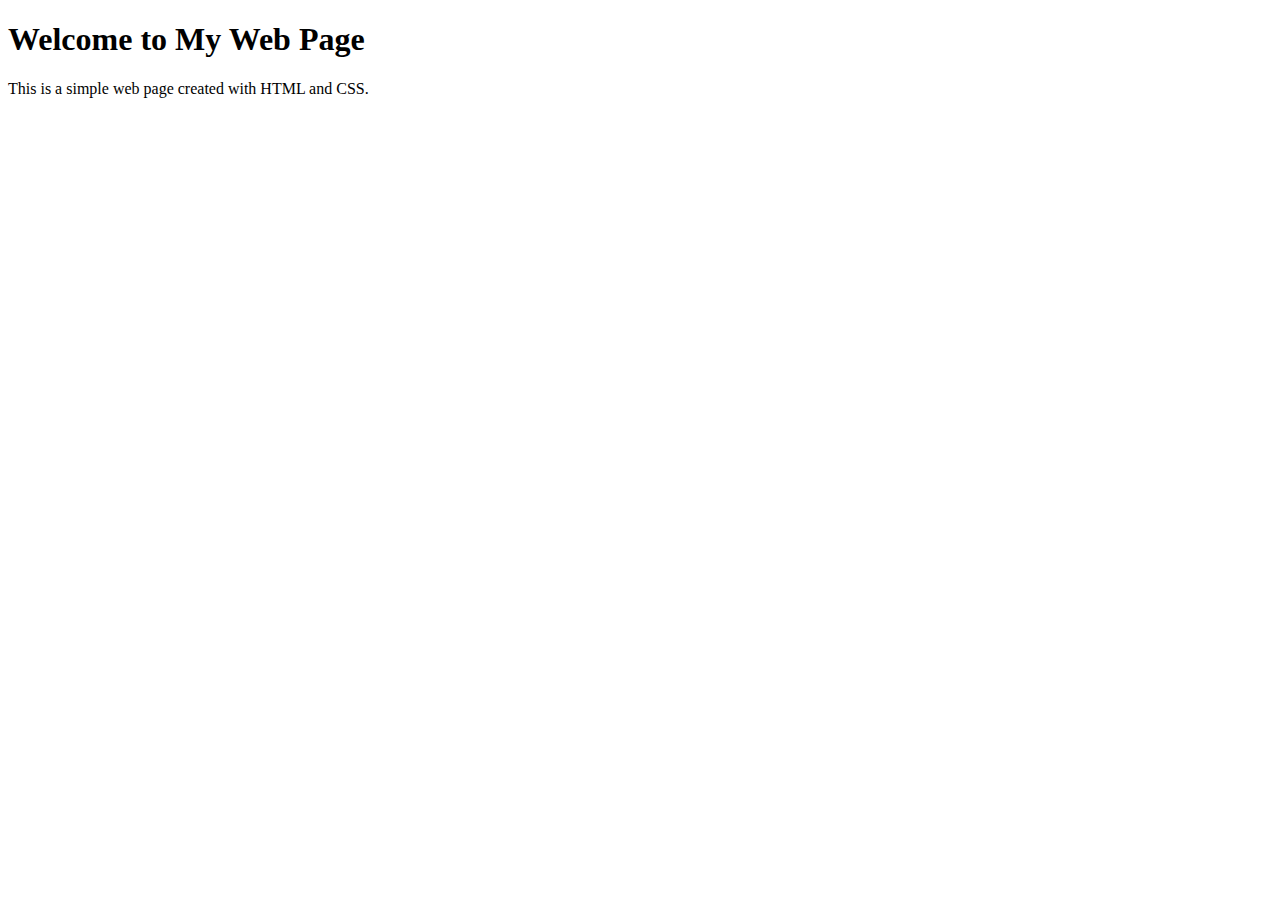
==== index.html @ d7c3ce39 "Update index.html" ====
<!DOCTYPE html>
<html lang="en">
<head>
    <meta charset="UTF-8">
    <meta name="viewport" content="width=device-width, initial-scale=1.0">
    <title>Zorkish Swordfish</title>
</head>
<body>
<h1>Welcome to My Web Page</h1>
<p>This is a simple web page created with HTML and CSS.</p>
</body>
</html>
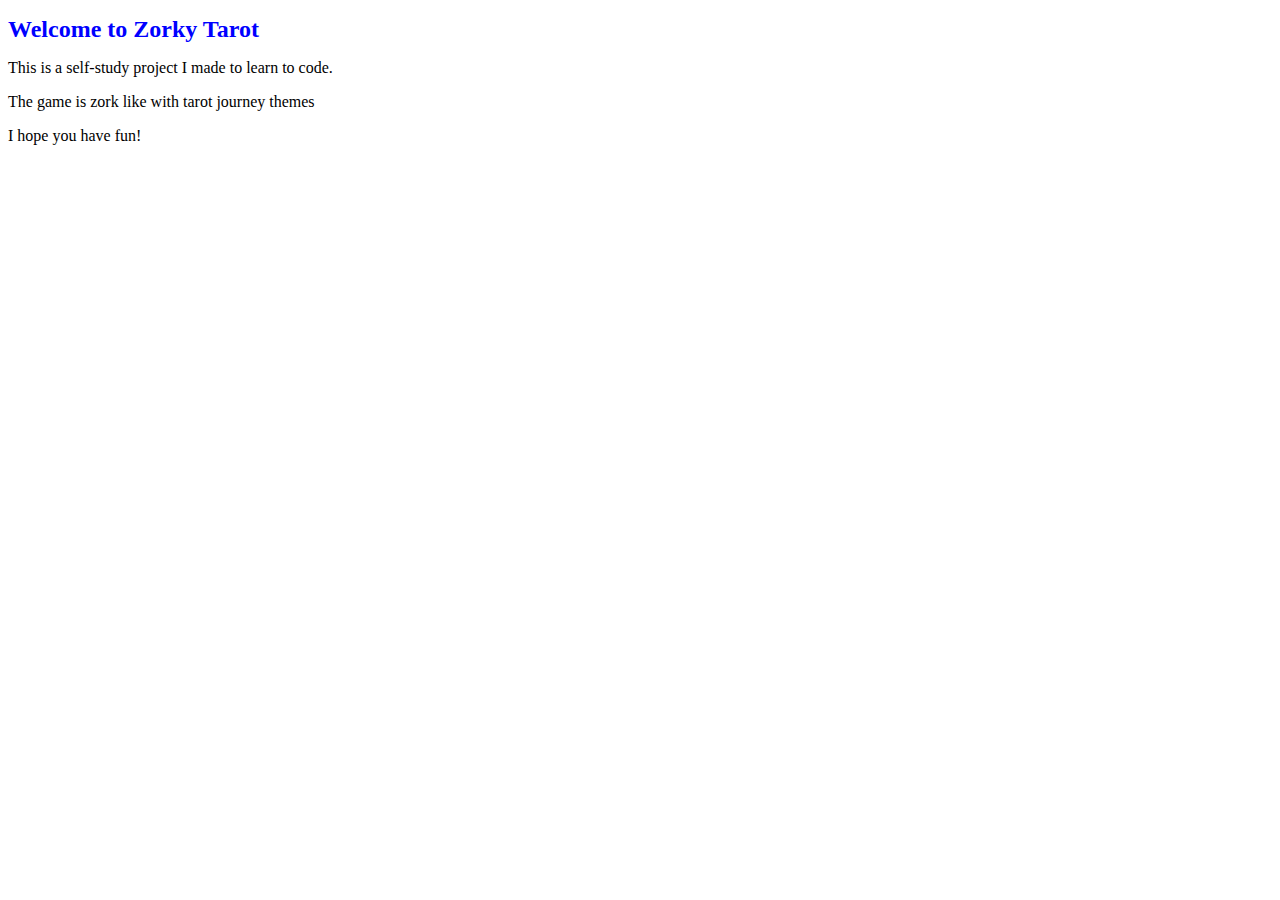
==== commit 696e5546: "Update index.html" ====
--- a/index.html
+++ b/index.html
@@ -1,12 +1,18 @@
 <!DOCTYPE html>
-<html lang="en">
+<html>
 <head>
-    <meta charset="UTF-8">
-    <meta name="viewport" content="width=device-width, initial-scale=1.0">
-    <title>Zorkish Swordfish</title>
+  <title>ZorkyTarot</title>
+  <style>
+    h1{
+      color: blue;
+      font-size: 24px;
+    }
+  </style>
 </head>
 <body>
-<h1>Welcome to My Web Page</h1>
-<p>This is a simple web page created with HTML and CSS.</p>
-</body>
+  <h1>Welcome to Zorky Tarot</h1>
+  <p>This is a self-study project I made to learn to code.</p>
+  <p>The game is zork like with tarot journey themes</p>
+  <p>I hope you have fun!</p>
+</body>  
 </html>
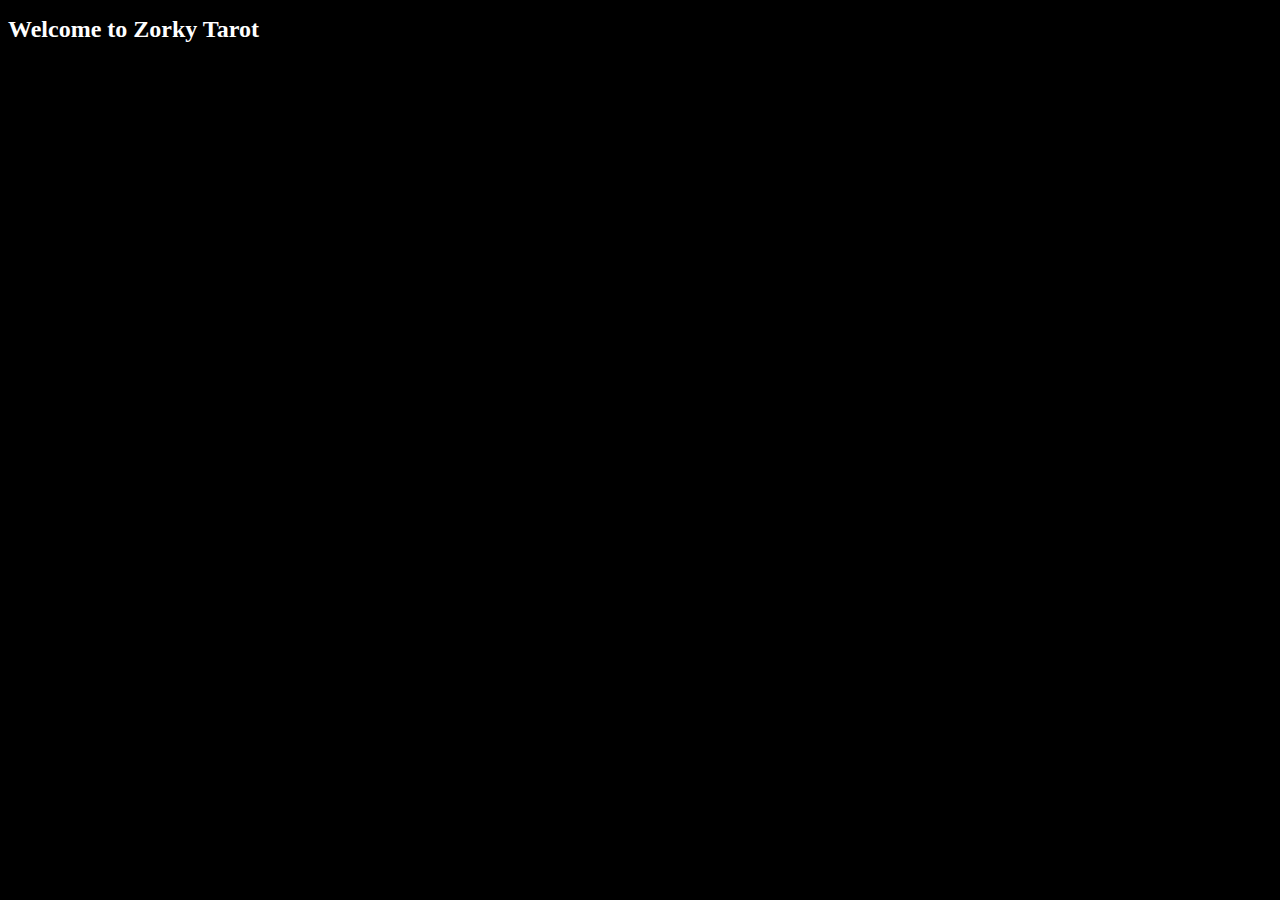
==== commit 4c1bdb30: "Update index.html" ====
--- a/index.html
+++ b/index.html
@@ -4,13 +4,16 @@
   <title>ZorkyTarot</title>
   <style>
     h1{
-      color: blue;
+      color: white;
       font-size: 24px;
+    }
+    body {
+      background-color: black;
     }
   </style>
 </head>
 <body>
-  <h1>Welcome to Zorky Tarot</h1>
+    <h1>Welcome to Zorky Tarot</h1>
   <p>This is a self-study project I made to learn to code.</p>
   <p>The game is zork like with tarot journey themes</p>
   <p>I hope you have fun!</p>
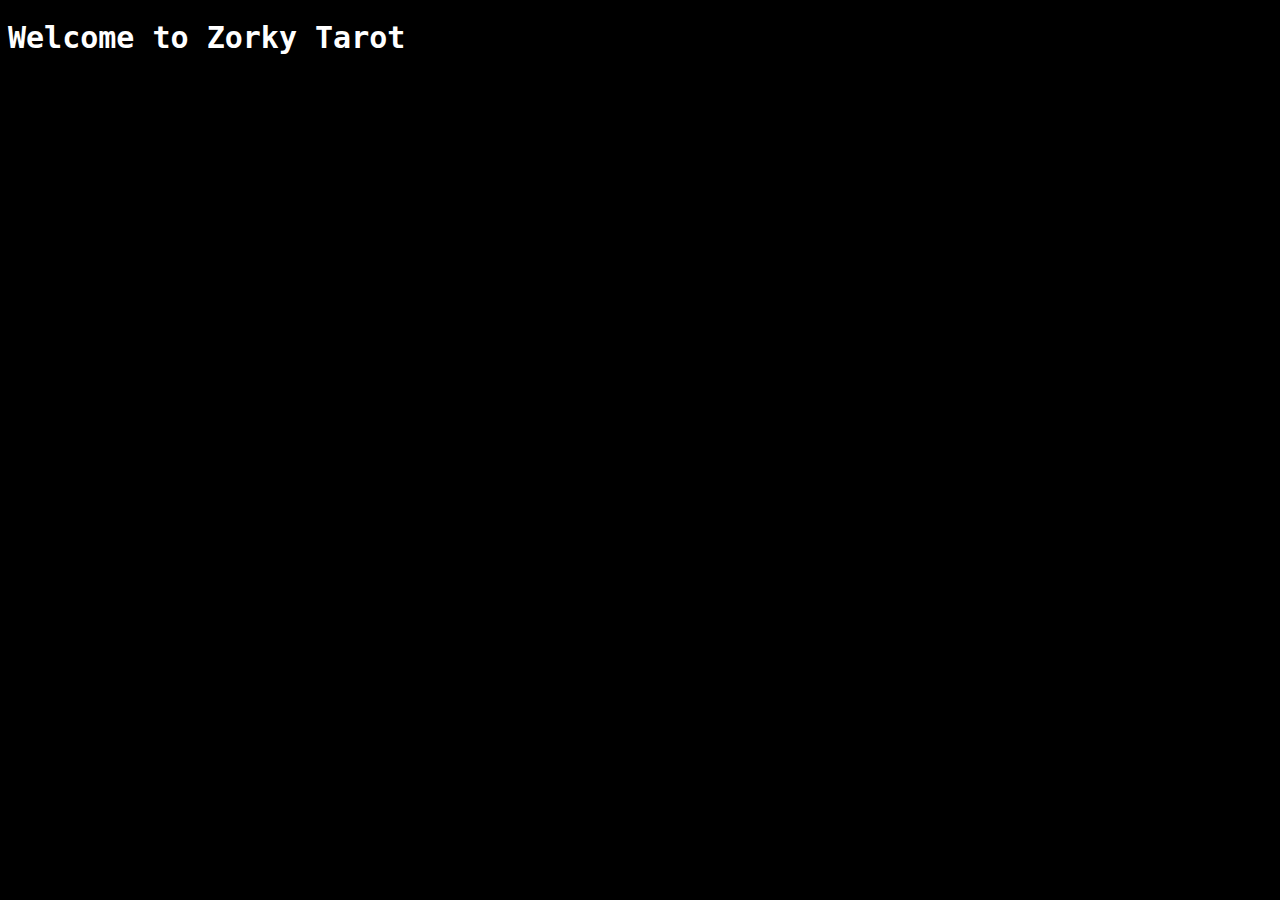
==== commit d9df9924: "Update index.html" ====
--- a/index.html
+++ b/index.html
@@ -5,10 +5,13 @@
   <style>
     h1{
       color: white;
-      font-size: 24px;
+      font-size: 30px;
     }
     body {
       background-color: black;
+      font-family: 'Teletype Model 33', monospace;
+      font-size: 24px
+      font-weight: bold
     }
   </style>
 </head>
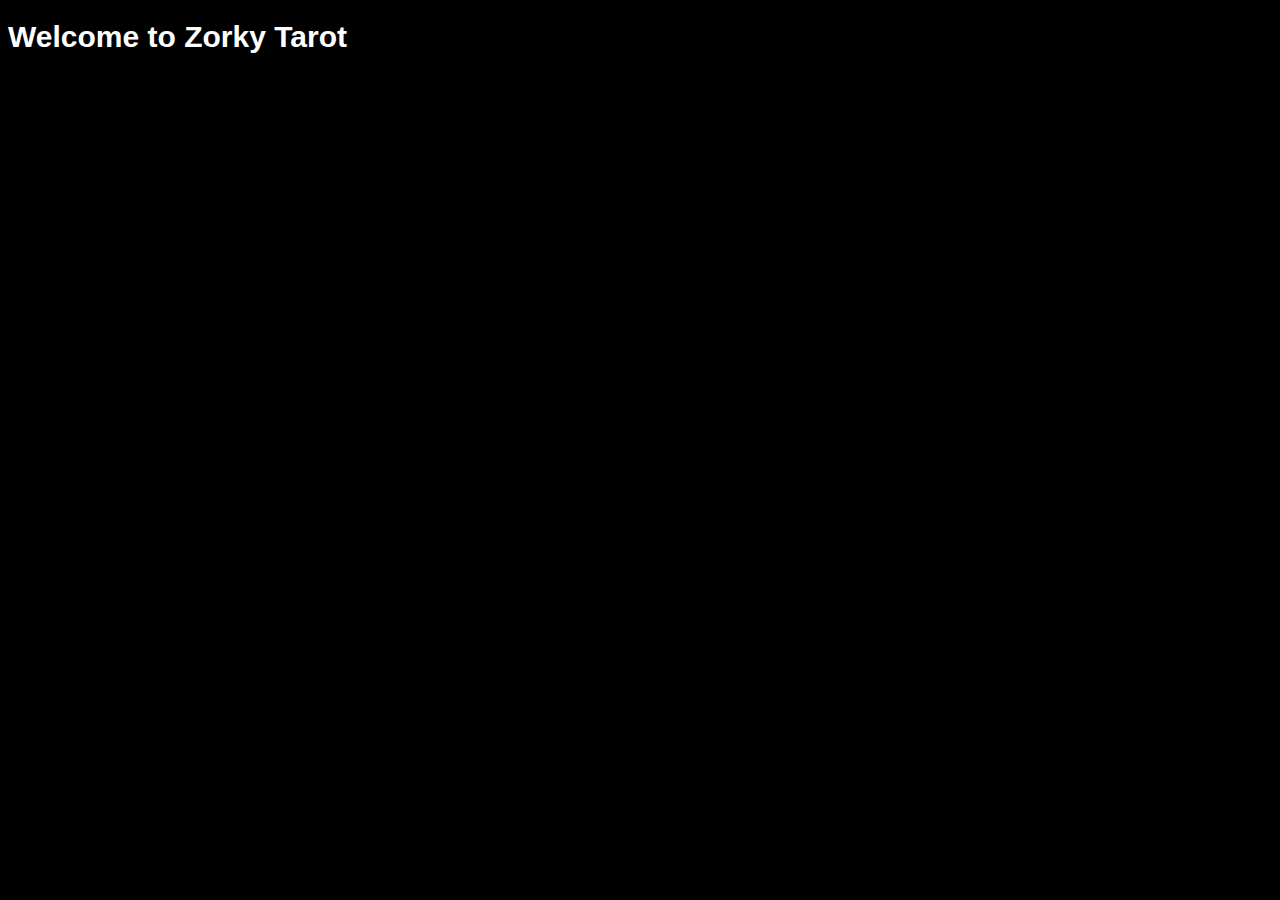
==== commit 464c69b4: "Update index.html\" ====
--- a/index.html
+++ b/index.html
@@ -9,7 +9,7 @@
     }
     body {
       background-color: black;
-      font-family: 'Teletype Model 33', monospace;
+      font-family: 'Atari Classic', sans-serif;
       font-size: 24px
       font-weight: bold
     }
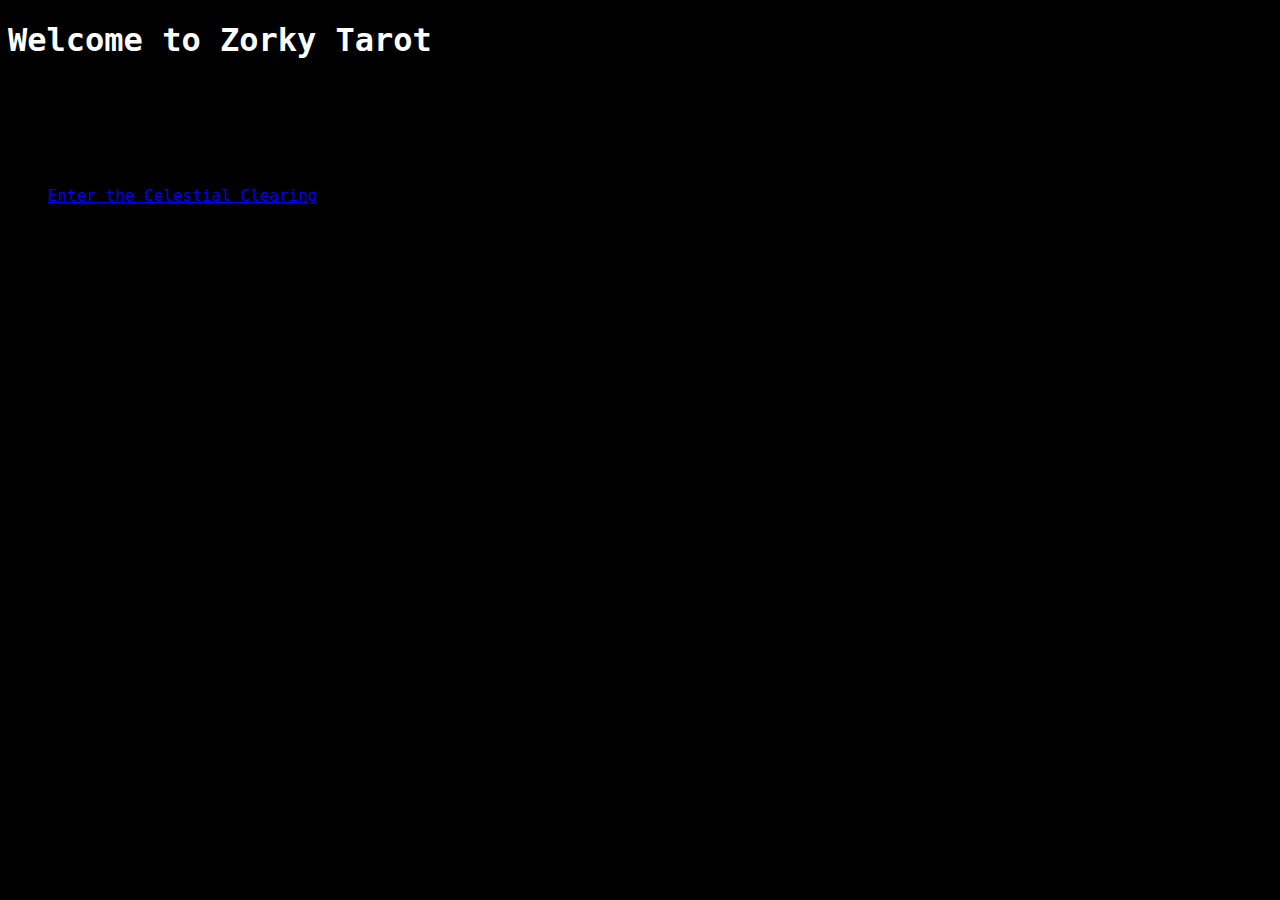
==== commit fb85fa1b: "Update index.html" ====
--- a/index.html
+++ b/index.html
@@ -5,11 +5,13 @@
   <style>
     h1{
       color: white;
-      font-size: 30px;
+      font-family: 'Atari Classic', monospace;
+      font-size: 24px
+      font-weight: bold
     }
     body {
       background-color: black;
-      font-family: 'Atari Classic', sans-serif;
+      font-family: 'Atari Classic', monospace;
       font-size: 24px
       font-weight: bold
     }
@@ -20,5 +22,8 @@
   <p>This is a self-study project I made to learn to code.</p>
   <p>The game is zork like with tarot journey themes</p>
   <p>I hope you have fun!</p>
+  <ul>
+    <li><a href="celestial-clearing.html">Enter the Celestial Clearing</a></li>
+  </ul>
 </body>  
 </html>
